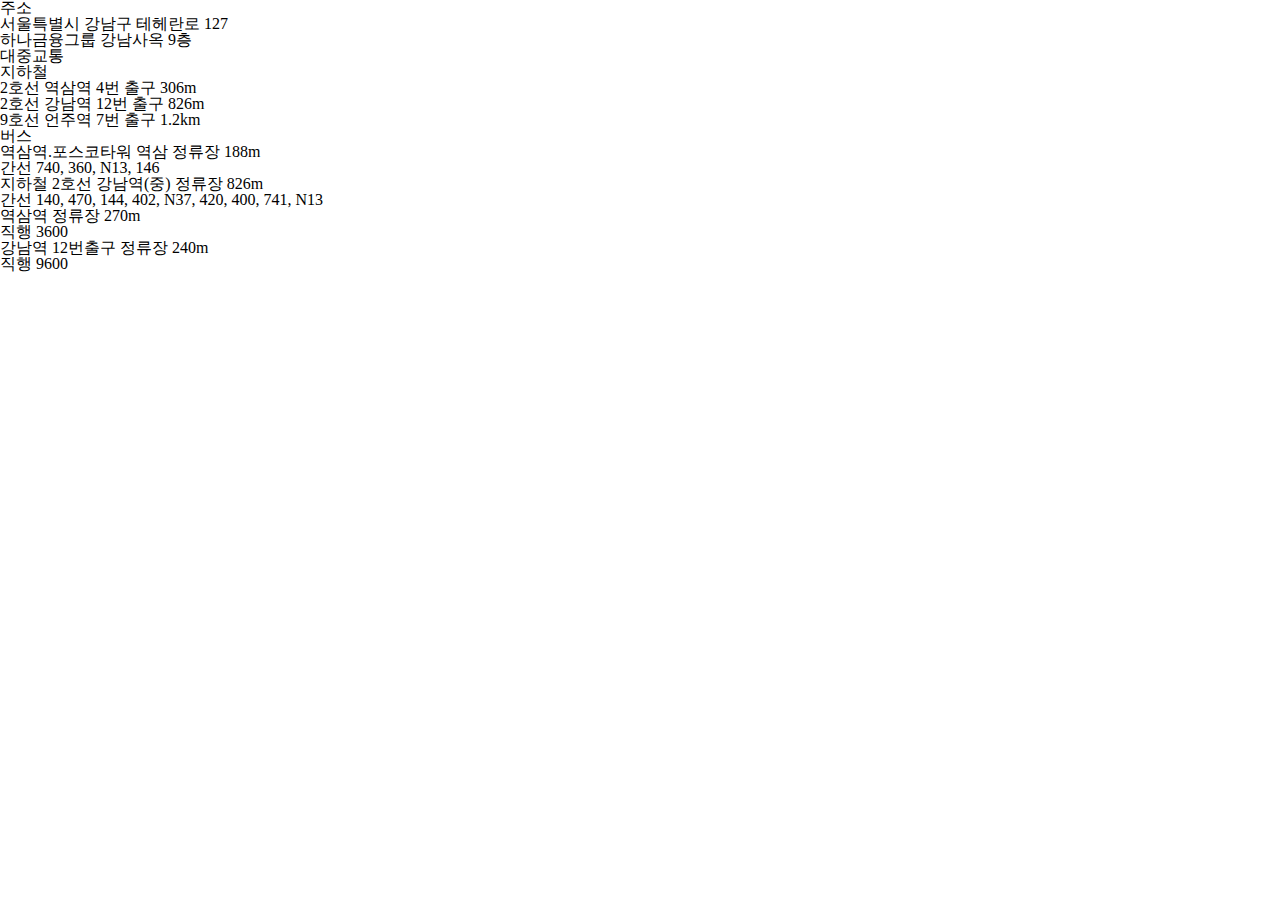
==== address.html @ 031ecb82 "수정사항 적용" ====
<!DOCTYPE html>
<html lang="ko">
<head>
    <title>청소년그루터기재단 - 오시는길</title>

    <meta charset="UTF-8">
    <meta http-equiv="X-UA-Compatible" content="IE=edge">
    <meta name="viewport" content="width=device-width, initial-scale=1.0">
    
    <link rel="stylesheet" href="resources/css/reset.css?v=2021042501"/>
    <link rel="stylesheet" href="resources/css/normalize.css?v=2021042501"/>
    <link rel="stylesheet" href="resources/css/content.css?v=2021042501"/>
    <link rel="stylesheet" href="resources/css/style.css?v=2021042501"/>
    <link rel="stylesheet" href="resources/lib/swiper-bundle.min.css?v=2021042501"/>
</head>
<body>
    <div class="subWrap">
        <div class="subInner">
            <div class="addApi"></div>
            <section>
                <ul>
                    <li>
                        <h3>주소</h3>
                        <p>서울특별시 강남구 테헤란로 127 <br>하나금융그룹 강남사옥 9층</p>
                    </li>
                    <li>
                        <h3>대중교통</h3>
                        <h4>지하철</h4>
                        <ul>
                            <li>2호선 역삼역 4번 출구 306m</li>
                            <li>2호선 강남역 12번 출구 826m</li>
                            <li>9호선 언주역 7번 출구 1.2km</li>
                        </ul>
                    </li>
                    <li>
                        <h4>버스</h4>
                        <ul>
                            <li>역삼역.포스코타워 역삼 정류장 188m<br> 간선 740, 360, N13, 146 </li>
                            <li>지하철 2호선 강남역(중) 정류장 826m<br> 간선 140, 470, 144, 402, N37, 420, 400, 741, N13</li>
                            <li>역삼역 정류장 270m<br> 직행 3600 </li>
                            <li>강남역 12번출구 정류장 240m<br> 직행 9600</li>
                        </ul>
                    </li>
                </ul>
            </section>
           
        </div>
    </div>

    <script src="resources/lib/jquery-3.6.0.slim.min.js"></script>
    <script src="resources/lib/aos.js"></script>
    <script src="resources/lib/gsap.js"></script>       
</body>
</html>
---- resources/css/content.css ----
@charset "UTF-8";

@font-face {
  font-family: 'Noto Sans KR';
  font-style: normal;
  font-weight: 300;
  src: local('Noto Sans KR Light'), local('NotoSansKR-Light'), 
      url('../font/NotoSansKr-Light.woff2') format('woff2'), 
      url('../font/NotoSansKr-Light.woff') format('woff'); 
}

@font-face {
font-family: 'Noto Sans KR';
font-style: normal;
font-weight: 400;
src: local('Noto Sans KR Regular'), local('NotoSansKR-Regular'), 
      url('../font/NotoSansKr-Regular.woff2') format('woff2'), 
      url('../font/NotoSansKr-Regular.woff') format('woff'); 
}

@font-face {
font-family: 'Noto Sans KR';
font-style: normal;
font-weight: 500;
src: local('Noto Sans KR Medium'), local('NotoSansKR-Medium'),
    url('../font/NotoSansKr-Medium.woff2') format('woff2'), 
    url('../font/NotoSansKr-Medium.woff') format('woff'); 
}

@font-face {
font-family: 'Noto Sans KR';
font-style: normal;
font-weight: 600;
src: local('Noto Sans KR Bold'), local('NotoSansKR-Bold'),
    url('../font/NotoSansKr-Bold.woff2') format('woff2'), 
    url('../font/NotoSansKr-Boldwoff') format('woff'); 
}

@font-face {
font-family: 'HanaB';
font-style: normal;
font-weight: 600;
src: local('HanaB'),
      url('../font/HanaB.woff2') format('woff2'),
      url('../font/HanaB.woff') format('woff'); 
}

@font-face {
font-family: 'HanaCM';
font-style: normal;
font-weight: 600;
src: local('HanaCM'),
      url('../font/HanaCM.woff2') format('woff2'),
      url('../font/HanaCM.woff') format('woff'); 
}

@font-face {
font-family: 'HanaL';
font-style: normal;
font-weight: 600;
src: local('HanaL'),
      url('../font/HanaL.woff2') format('woff2'),
      url('../font/HanaL.woff') format('woff'); 
}

@font-face {
font-family: 'HanaM';
font-style: normal;
font-weight: 600;
src: local('HanaB'),
      url('../font/HanaM.woff2') format('woff2'),
      url('../font/HanaM.woff') format('woff'); 
}

@font-face {
font-family: 'HanaUL';
font-style: normal;
font-weight: 600;
src: local('HanaB'),
      url('../font/HanaUL.woff2') format('woff2'),
      url('../font/HanaUL.woff') format('woff'); 
}


html, body {font-family: 'Noto Sans KR'; height: 100%; width: 100%; min-width: 1440px; overflow-x: auto !important;}
#skipNav {position: absolute; top: -200px; left: 0; height: 0; width: 0; overflow: hidden;}

/* header */
header {position: absolute; top: 0; left: 0; width: 100%; min-width: 1440px; text-align: center; background: transparent; z-index: 99999; transition: 0.5s;}
header .headerInner {min-width:1440px; width: 100%; margin: 0 auto; color: #fff; position: relative; z-index: 2;}
header .headerInner h1 {float: left; padding: 35px 0 35px 140px; margin: 0;}
header .headerInner h1 a {height: 30px; display: block; line-height: 30px; font-family: HanaB; font-size: 20px; color: #fff;}
header .headerInner nav {float: right; overflow: hidden;}
header .headerInner nav > ul {overflow: hidden; margin-right: 99px; padding: 35px 0;}
header .headerInner nav > ul > li {float: left; width: 110px;  margin: 0;}
header .headerInner nav > ul > li > a {height: 30px; font-family: HanaB; font-size: 15px; line-height: 30px; color: #fff;}
header .headerInner .logo {font-size: 20px; color:#fff;}
header .headerInner nav > ul ul {display: none;}
header .headerInner nav > ul > li:hover {position: relative;}
header .headerInner nav > ul > li:hover > a {font-family: HanaB; font-size: 15px; color: #9bc452 !important; transition: 0.3s;}
header .headerInner nav > ul > li:hover:after {position: absolute; content: ''; display: block; top: 61px; left: 50%; margin-left: -35px; width: 70px; height: 4px; background-color: #9bc452; transition: 0.3s;}

header:hover {background: rgb(255, 255, 255);}
header:hover:after {display: block;  content: '';  position: absolute;  top: 100px;  left: 0;  z-index: 1;  height: 1px;  width: 100%;  background-color: #000; opacity: 0.1;}
header:hover .headerInner nav > ul ul {display: block; margin-top: 64px; width: 110px;}
header:hover .headerInner nav > ul ul a {display: block; width: 100%; height: 34px; line-height: 34px; font-size: 15px; letter-spacing: -0.5px; text-align: center; color: #fff;}
header:hover a {color: #000 !important;}
header.black a {color: #000 !important;}

/* footer */
footer {width: 100%; min-width: 1440px; background: #fff; position: relative; overflow: hidden; padding: 40px 0 40px 140px;}
footer .footerT {height: 36px; overflow: hidden; position: relative;}
footer .footerT > ul {display: flex;}
footer .footerT > ul > li {margin: 0 0 0 20px;}
footer .footerT > ul > li:first-child {margin: 0;}
footer .footerT > ul > li:first-child::before {content:none;}
footer .footerT > ul > li::before {content: ''; display: inline-block; position: relative; top: -1px;   margin: 0 20px 0 0; width: 1px; height: 12px; vertical-align: middle; background: #ccc;}
footer .footerT > ul > li > a {color: #333; font-size: 13px; font-weight: bold;}

footer .familySite {position: absolute; right: 140px; top: 0; width: 160px; height: 36px; padding: 0 10px; border: 1px solid #ccc; border-radius: 4px; color: #666; font-size: 13px;}

footer .footerB {font-size: 13px; color: #666666;}
footer .footerB li {line-height: 22px;}
footer .footerB li span {padding-left: 16px;}
footer .footerB li span:nth-child(1) {padding-left: 0;}
footer .footerB ul {margin-bottom: 20px;}

/* main */
.wrap {width: 100%; height: 100%; min-width: 1440px; overflow: hidden; overflow-x: auto; background: url(../img/visual1.jpg); background-size: cover;}

/* fullpage */
#fullpage {height: 100%;}
#fullpage > section {position: relative; min-width: 1440px; height: 100%;}
#fullpage > section div.ment {position: absolute; left: 140px; top: 50%;}

#fullpage .section:nth-child(1) .ment {margin-top: -120px;}
#fullpage .section:nth-child(1)  h2 {color: #fff; font-size: 72px; font-family: 'HanaB'; line-height: 1.33;}
#fullpage .section:nth-child(1)  p {margin-top: 24px; color: #fff; font-size: 16px; line-height: 1.33; height: 24px; font-weight: 500;}

#fullpage .section.v1 {background: url(../img/visual1.jpg) no-repeat; background-size: cover;}
#fullpage .section:nth-child(2) .ment {margin-top: -140px;}
#fullpage .section:nth-child(2) h2 {color: #fff; font-size: 56px; font-family: 'HanaB'; line-height: 1.29;}
#fullpage .section:nth-child(2) p {margin-top: 24px; color: #fff; font-size: 16px; font-weight: 500; line-height: 1.75; letter-spacing: -0.5px;}

#fullpage .section:nth-child(3) {background: #bebebe;}
#fullpage .bg img {position: absolute; left: 0; top: 0; opacity: 0; transition: opacity 1s ease-in-out; width: 100%; height: 100%;}
#fullpage .bg img.on {opacity: 1;}

#fullpage .tabNav {position: absolute; left: 0; top: 50%; width: 100%; height: 460px; margin-top: -230px;}
#fullpage .tabNav .tab {position: relative; z-index: 2; overflow: hidden; width: 420px; margin: 0 auto;}
#fullpage .tabNav .tab li {float: left; width: 140px; height: 48px;}
#fullpage .tabNav .tab li.on {border-radius: 30.5px; background-color: #9bc452;}
#fullpage .tabNav .tab li h2 {display: block; width: 100%; line-height: 48px; opacity: 0.6; font-family: HanaM; font-size: 18px; text-align: center; color: #ffffff; cursor: pointer;}
#fullpage .tabNav:after {display: block;  content: '';  position: absolute;  z-index: 1; top: 0;  left: 50%; margin-left: -210px; width: 420px; height: 48px; opacity: 0.3; border-radius: 30.5px; background-color: #000000;}
#fullpage .tabNav .ment {margin: 48px auto 0;}
#fullpage .tabNav .ment li {display: none; transition: 0.5s;}
#fullpage .tabNav .ment li.on {display: block; width: 100%; height: 144px; font-family: HanaB; font-size: 56px; line-height: 1.29; text-align: center; color: #ffffff;}

#fullpage .tabBody {position: absolute; bottom: 0; width: 100%; overflow: hidden; height: 250px;}
#fullpage .tabBody ul {height: 250px; display: none; justify-content: space-around; transition: 0.5s;}
#fullpage .tabBody ul.on {display: flex;}
#fullpage .tabBody ul li {height: 250px; flex-grow: 1; width: 33%; transition: 0.5s;}

#fullpage .tabBody:after {display: block;  content: ''; position: absolute;  z-index: 1; top: 0;  left: 0; height: 1px; width: 100%; opacity: 0.15; background-color: #ffffff;}

#fullpage .tabBody li h3 {width: 72px; height: 32px; margin: 88px auto 0; border-radius: 16px; border: solid 1px rgba(255, 255, 255, 0.5); font-size: 14px; line-height: 32px; text-align: center; color: #fff;}
#fullpage .tabBody li > p {height: 32px; font-size: 24px; font-weight: bold; line-height: 1.33; text-align: center; color: #ffffff; margin-top: 8px;}
#fullpage .tabBody li > *:nth-child(3) {display: none;}
#fullpage .tabBody ul li:nth-child(2) {border-left: 1px solid rgb(255, 255, 255, .3); border-right: 1px solid rgb(255, 255, 255, .3);}
#fullpage .tabBody ul li > p:nth-child(3) {display: none; padding-bottom: 12px; opacity: 0.6; font-size: 15px; line-height: 1.53; letter-spacing: -0.5px; text-align: center; color: #000000;}

#fullpage .tabBody ul li.on {background: #fff;}
#fullpage .tabBody ul li.on h3 {border: solid 1px #9bc452; color: #9bc452; margin-top: 56px;}
#fullpage .tabBody ul li.on > p:nth-child(2) {color: #000; padding-bottom: 20px;}
#fullpage .tabBody ul li.on > p:nth-child(3) {display: block;}

#fullpage .tabBody ul:nth-child(1) li:nth-child(2).on h3 {margin-top: 55px;} 
#fullpage .tabBody ul:nth-child(2) li:nth-child(2).on h3 {margin-top: 67px;} 
#fullpage .tabBody ul:nth-child(1) li:nth-child(2).on h3 {margin-top: 55px;} 
#fullpage .tabBody ul:nth-child(3) li:nth-child(3).on h3 {margin-top: 67px;} 

#fullpage .section:nth-child(4) {background: url(../img/visual3.png) no-repeat #f7faec; background-size: cover;}
#fullpage .section:nth-child(4) .ment {left: 240px; margin-top: -216px;}
#fullpage .section:nth-child(4) .ment > p {width: 672px; height: 216px; margin: 0 0 80px; font-family: HanaB; font-size: 56px; line-height: 1.29; color: #111111;}
#fullpage .section:nth-child(4) .ment > a {display: block; width: 160px; height: 56px; line-height: 56px; border-radius: 28px; background-color: #9bc452; color: #fff; text-align: center;}
#fullpage .section:nth-child(4) .top {position: absolute; bottom: 40px; right: 140px; cursor: pointer;}
---- resources/css/style.css ----
@charset "UTF-8";

/*
 * contents - 재단소개
 */
div.introWrap {width: 100%; min-width: 1440px; overflow: auto; height: 100%; background: url(../img/sub_visual_about.png) no-repeat;}
section.introInner {width: 1440px; margin: 0 auto; padding-top: 260px; margin-left: 380px;}
section.introInner p:nth-child(1) {font-size: 18px; font-weight: bold; margin-bottom: 40px; letter-spacing: -0.5px;}
section.introInner h2 {font-size: 72px; font-family: 'HanaB'; color: #111; margin-bottom: 100px; line-height: 1.33;}
section.introInner p:nth-child(2) {font-size: 22px; line-height: 1.82; letter-spacing: -0.5px;}
section.introInner p:nth-child(3) {font-size: 22px; line-height: 1.82; letter-spacing: -0.5px;}
section.introInner p:nth-child(4) {font-size: 36px; font-weight: bold; margin: 48px 0 60px 0; line-height: 1.56; letter-spacing: -0.5px;}
section.introInner img {width: 800px; height: 300px;}
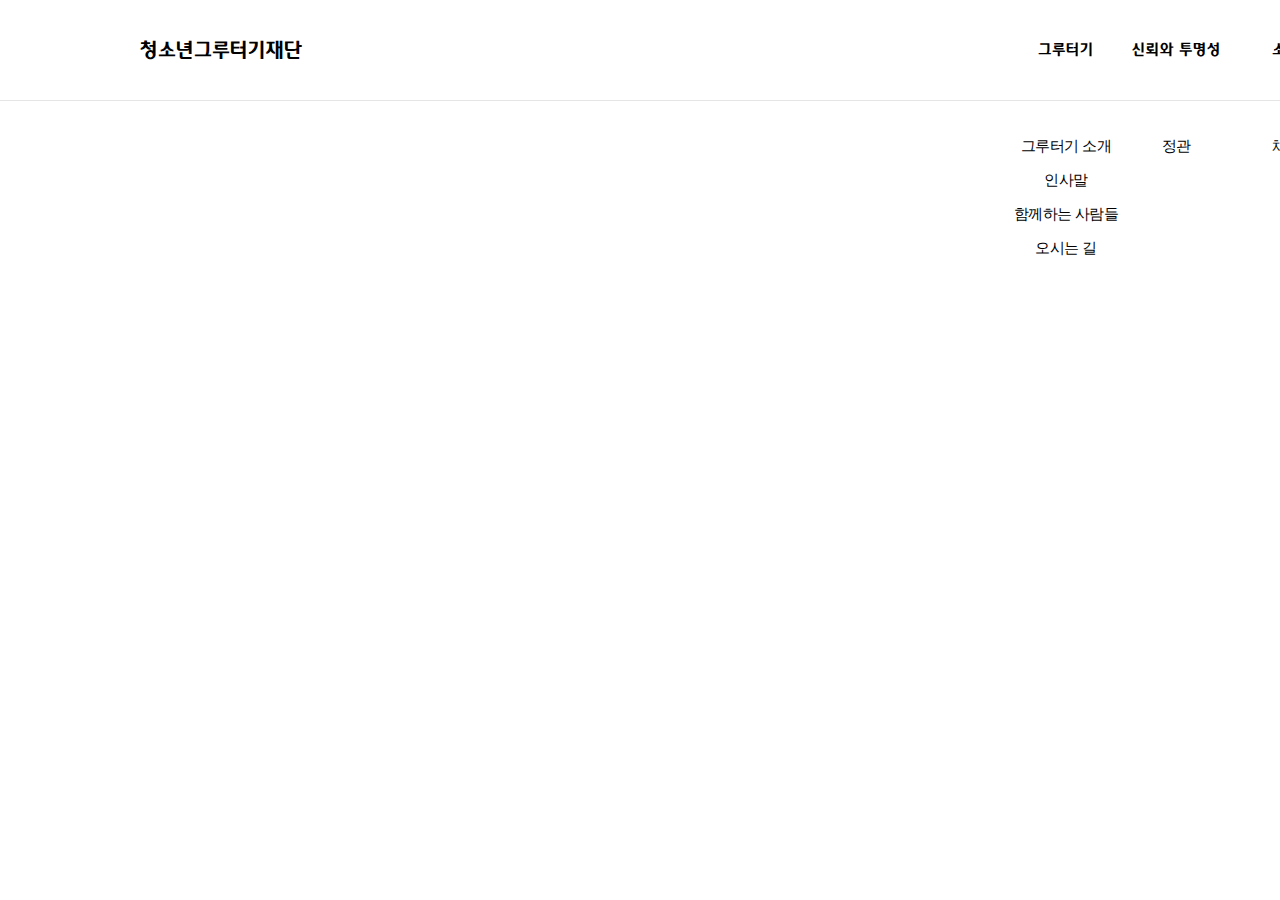
==== commit b138592a: "수정사항" ====
--- a/address.html
+++ b/address.html
@@ -1,21 +1,60 @@
 <!DOCTYPE html>
 <html lang="ko">
 <head>
-    <title>청소년그루터기재단 - 오시는길</title>
+    <title>청소년그루터기재단</title>
 
     <meta charset="UTF-8">
     <meta http-equiv="X-UA-Compatible" content="IE=edge">
     <meta name="viewport" content="width=device-width, initial-scale=1.0">
     
-    <link rel="stylesheet" href="resources/css/reset.css?v=2021042501"/>
-    <link rel="stylesheet" href="resources/css/normalize.css?v=2021042501"/>
-    <link rel="stylesheet" href="resources/css/content.css?v=2021042501"/>
-    <link rel="stylesheet" href="resources/css/style.css?v=2021042501"/>
-    <link rel="stylesheet" href="resources/lib/swiper-bundle.min.css?v=2021042501"/>
+    <link rel="stylesheet" href="resources/css/reset.css?v=20210503"/>
+    <link rel="stylesheet" href="resources/lib/jquery.fullpage.css?v=20210503"/>
+    <link rel="stylesheet" href="resources/lib/animate.min.css?v=20210503"/>
+    <link rel="stylesheet" href="resources/css/content.css?v=20210503"/>
 </head>
 <body>
-    <div class="subWrap">
-        <div class="subInner">
+    <div class="wrap address">
+        <nav id="skipNav">
+            <ul>
+                <li><a href="#content">본문 바로가기</a></li>
+            </ul>
+        </nav>
+
+        <!-- Gnb S -->
+        <header>
+            <div class="headerInner">
+                <h1><a href="main.html">청소년그루터기재단</a></h1>
+
+                <nav>
+                    <ul>
+                        <li>
+                            <a href="intro.html">그루터기</a>
+                            <ul>
+                                <li><a href="intro.html">그루터기 소개</a></li>
+                                <li><a href="owner.html">인사말</a></li>
+                                <li><a href="group.html">함께하는 사람들</a></li>
+                                <li><a href="address.html">오시는 길</a></li>
+                            </ul>
+                        </li>
+                        <li>
+                            <a href="articles.html">신뢰와 투명성</a>
+                            <ul>
+                                <li><a href="articles.html">정관</a></li>
+                            </ul>
+                        </li>
+                        <li>
+                            <a href="career.html">소식</a>
+                            <ul>
+                                <li><a href="career.html">채용</a></li>
+                            </ul>
+                        </li>
+                    </ul>
+                </nav>
+            </div>
+        </header>
+        <!-- Gnb E -->
+
+        <div class="subPage">
             <div class="addApi"></div>
             <section>
                 <ul>
@@ -47,8 +86,7 @@
         </div>
     </div>
 
-    <script src="resources/lib/jquery-3.6.0.slim.min.js"></script>
-    <script src="resources/lib/aos.js"></script>
-    <script src="resources/lib/gsap.js"></script>       
+    <script src="resources/lib/jquery-3.6.0.min.js?v=20210503"></script>
+    <script src="resources/lib/jquery.fullpage.js?v=20210503"></script>    
 </body>
 </html>--- a/resources/css/content.css
+++ b/resources/css/content.css
@@ -126,7 +126,8 @@
 footer .footerB ul {margin-bottom: 20px;}
 
 /* main */
-.wrap {width: 100%; height: 100%; min-width: 1440px; overflow: hidden; overflow-x: auto; background: url(../img/visual1.jpg); background-size: cover;}
+.wrap {width: 100%; height: 100%; min-width: 1440px; overflow: hidden; overflow-x: auto;}
+.wrap.main {background: url(../img/visual1.jpg); background-size: cover;}
 
 /* fullpage */
 #fullpage {height: 100%;}
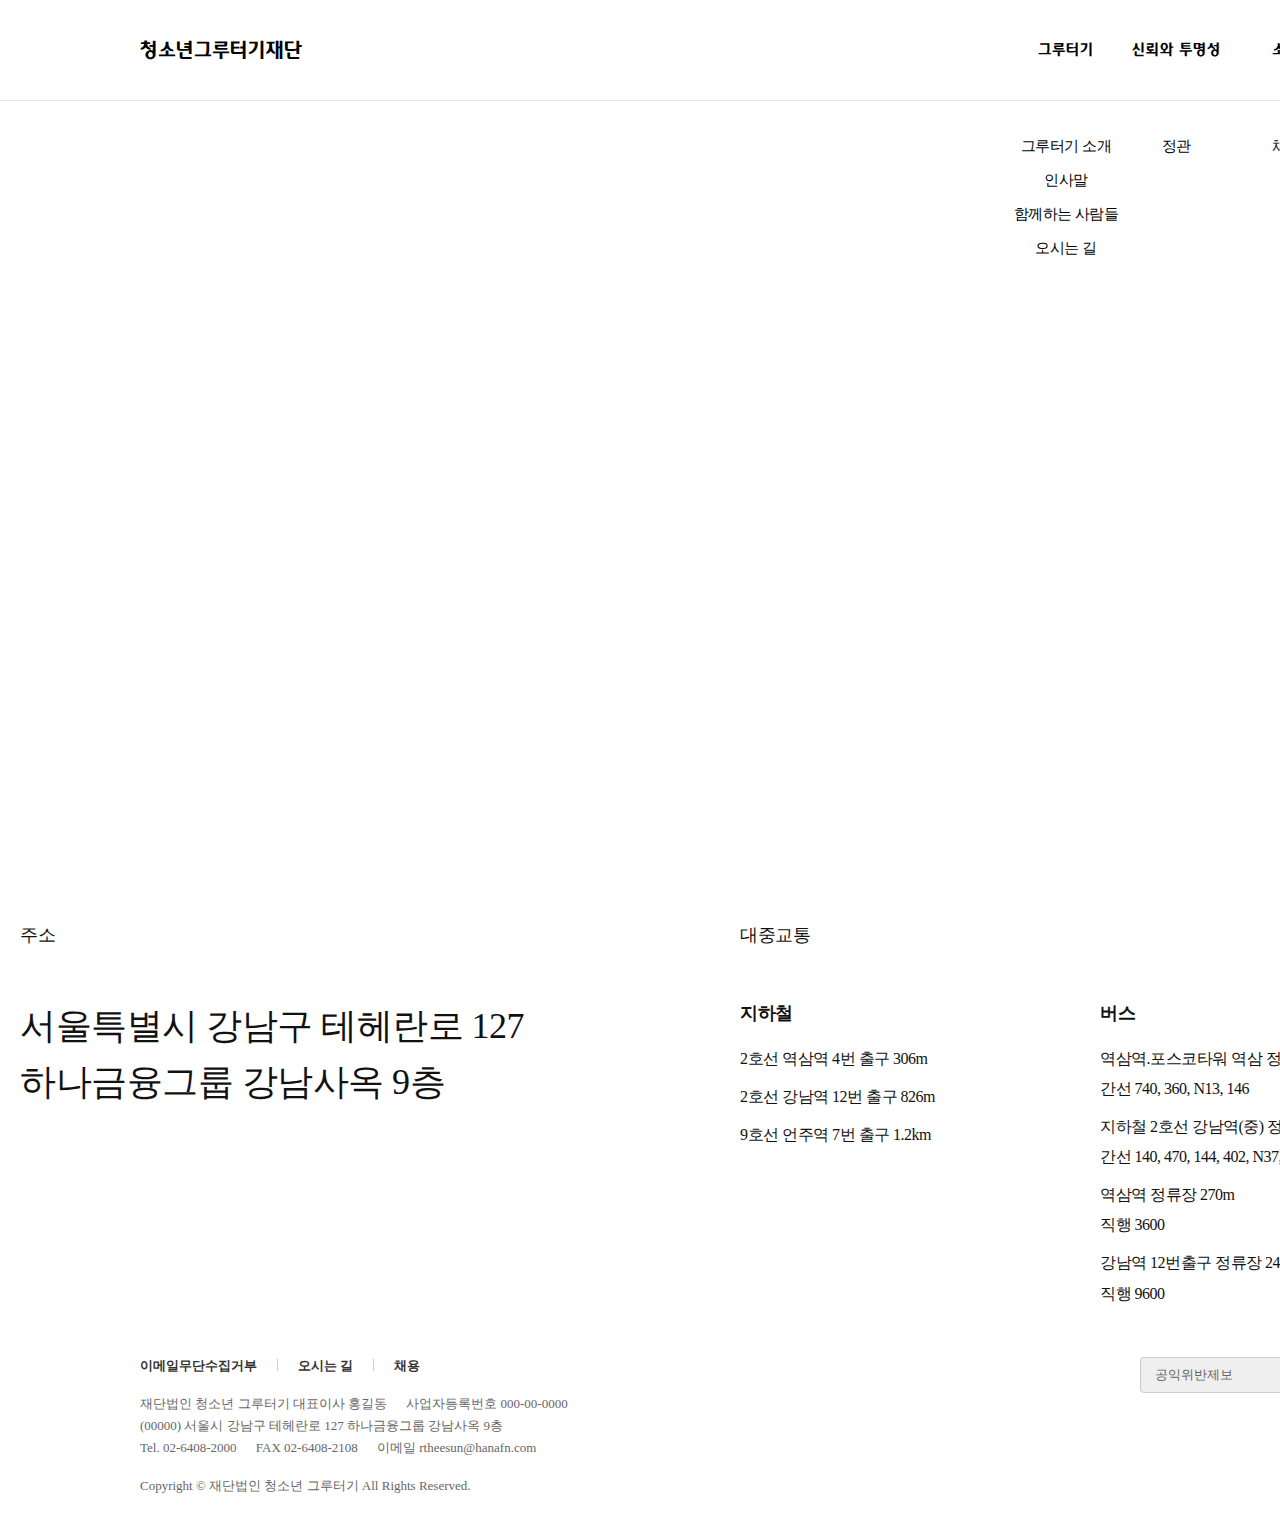
==== commit 656075ed: "asdfas" ====
--- a/address.html
+++ b/address.html
@@ -8,9 +8,9 @@
     <meta name="viewport" content="width=device-width, initial-scale=1.0">
     
     <link rel="stylesheet" href="resources/css/reset.css?v=20210503"/>
-    <link rel="stylesheet" href="resources/lib/jquery.fullpage.css?v=20210503"/>
     <link rel="stylesheet" href="resources/lib/animate.min.css?v=20210503"/>
     <link rel="stylesheet" href="resources/css/content.css?v=20210503"/>
+    <link rel="stylesheet" href="resources/css/style.css?v=20210503"/>
 </head>
 <body>
     <div class="wrap address">
@@ -21,7 +21,7 @@
         </nav>
 
         <!-- Gnb S -->
-        <header>
+        <header class="black">
             <div class="headerInner">
                 <h1><a href="main.html">청소년그루터기재단</a></h1>
 
@@ -55,38 +55,112 @@
         <!-- Gnb E -->
 
         <div class="subPage">
-            <div class="addApi"></div>
-            <section>
-                <ul>
-                    <li>
+            <div class="inner">
+                <div id="map"></div>
+
+                <section>
+                    <div>
                         <h3>주소</h3>
                         <p>서울특별시 강남구 테헤란로 127 <br>하나금융그룹 강남사옥 9층</p>
-                    </li>
-                    <li>
+                    </div>
+                    <div>
                         <h3>대중교통</h3>
-                        <h4>지하철</h4>
                         <ul>
-                            <li>2호선 역삼역 4번 출구 306m</li>
-                            <li>2호선 강남역 12번 출구 826m</li>
-                            <li>9호선 언주역 7번 출구 1.2km</li>
+                            <li>
+                                <h4>지하철</h4>
+                                <ul>
+                                    <li>2호선 역삼역 4번 출구 306m</li>
+                                    <li>2호선 강남역 12번 출구 826m</li>
+                                    <li>9호선 언주역 7번 출구 1.2km</li>
+                                </ul>
+                            </li>
+                            <li>
+                                <h4>버스</h4>
+                                <ul>
+                                    <li>역삼역.포스코타워 역삼 정류장 188m<br> 간선 740, 360, N13, 146 </li>
+                                    <li>지하철 2호선 강남역(중) 정류장 826m<br> 간선 140, 470, 144, 402, N37, 420, 400, 741, N13</li>
+                                    <li>역삼역 정류장 270m<br> 직행 3600 </li>
+                                    <li>강남역 12번출구 정류장 240m<br> 직행 9600</li>
+                                </ul>
+                            </li>        
                         </ul>
-                    </li>
-                    <li>
-                        <h4>버스</h4>
-                        <ul>
-                            <li>역삼역.포스코타워 역삼 정류장 188m<br> 간선 740, 360, N13, 146 </li>
-                            <li>지하철 2호선 강남역(중) 정류장 826m<br> 간선 140, 470, 144, 402, N37, 420, 400, 741, N13</li>
-                            <li>역삼역 정류장 270m<br> 직행 3600 </li>
-                            <li>강남역 12번출구 정류장 240m<br> 직행 9600</li>
-                        </ul>
-                    </li>
+                    </div>
+                </section>
+            </div>
+        </div>
+
+        <!-- footer S -->
+        <footer class="section">
+            <div class="footerT">
+                <ul>
+                    <li><a href="popup.html">이메일무단수집거부</a></li>
+                    <li><a href="address.html">오시는 길</a></li>
+                    <li><a href="career.html">채용</a></li>
                 </ul>
-            </section>
-           
-        </div>
+
+                <select class="familySite">
+                    <option>공익위반제보</option>
+                    <option>기획재정부</option>
+                    <option>주무관청</option>
+                    <option>국세청</option>
+                    <option>국민권익위원회</option>
+                </select>
+            </div>
+
+            <div class="footerB">
+                <ul>
+                    <li>재단법인 청소년 그루터기 <span>대표이사 홍길동</span> <span>사업자등록번호 000-00-0000</span></li>
+                    <li>(00000) 서울시 강남구 테헤란로 127 하나금융그룹 강남사옥 9층</li>
+                    <li><span>Tel. 02-6408-2000</span> <span>FAX 02-6408-2108</span> <span>이메일 rtheesun@hanafn.com</span></li>
+                </ul>
+                <p class="copyright">Copyright © 재단법인 청소년 그루터기 All Rights Reserved.</p>
+            </div> 
+        </footer>   
+        <!-- footer E -->            
     </div>
 
-    <script src="resources/lib/jquery-3.6.0.min.js?v=20210503"></script>
-    <script src="resources/lib/jquery.fullpage.js?v=20210503"></script>    
+    <script type="text/javascript" src="https://openapi.map.naver.com/openapi/v3/maps.js?ncpClientId=aabyro9r7b"></script>
+    <script>
+        /* 정보창 있는 2차 시작 */
+        var HOME_PATH = window.HOME_PATH || '.';
+        
+        var cityhall = new naver.maps.LatLng(37.4996243, 127.032012,15),
+            map = new naver.maps.Map('map', {
+                center: cityhall.destinationPoint(0, 0),
+                zoom: 17, //지도의 초기 줌 레벨
+                minZoom: 10, //지도의 최소 줌 레벨
+                zoomControl: true, //줌 컨트롤의 표시 여부
+                zoomControlOptions: { //줌 컨트롤의 옵션
+                    position: naver.maps.Position.TOP_RIGHT
+                }
+            }),
+            marker = new naver.maps.Marker({
+                map: map,
+                position: cityhall
+            });
+        
+        var contentString = [
+                '<div class="iw_inner">',
+                '   <h3>청소년그루터기재단</h3>',
+                '   <p>서울 강남구 테헤란로 127 하나금융그룹 강남사옥 9층 ',
+                '   </p>',
+                '</div>'
+            ].join('');
+        
+        var infowindow = new naver.maps.InfoWindow({
+            content: contentString
+        });
+        
+        naver.maps.Event.addListener(marker, "click", function(e) {
+            if (infowindow.getMap()) {
+                infowindow.close();
+            } else {
+                infowindow.open(map, marker);
+            }
+        });
+        
+        infowindow.open(map, marker);
+        /* 정보창 있는 2차 끝 */
+    </script>
 </body>
 </html>--- a/resources/css/content.css
+++ b/resources/css/content.css
@@ -81,9 +81,10 @@
       url('../font/HanaUL.woff') format('woff'); 
 }
 
-
-html, body {font-family: 'Noto Sans KR'; height: 100%; width: 100%; min-width: 1440px; overflow-x: auto !important;}
+html {height: 100%;}
+html, body {font-family: 'Noto Sans KR'; width: 100%; min-width: 1440px; overflow-x: auto !important;}
 #skipNav {position: absolute; top: -200px; left: 0; height: 0; width: 0; overflow: hidden;}
+body.main {height: 100%;}
 
 /* header */
 header {position: absolute; top: 0; left: 0; width: 100%; min-width: 1440px; text-align: center; background: transparent; z-index: 99999; transition: 0.5s;}
@@ -126,8 +127,8 @@
 footer .footerB ul {margin-bottom: 20px;}
 
 /* main */
-.wrap {width: 100%; height: 100%; min-width: 1440px; overflow: hidden; overflow-x: auto;}
-.wrap.main {background: url(../img/visual1.jpg); background-size: cover;}
+.wrap {width: 100%; min-width: 1440px; overflow: hidden; overflow-x: auto;}
+.main .wrap {height: 100%; background: url(../img/visual1.jpg); background-size: cover;}
 
 /* fullpage */
 #fullpage {height: 100%;}
@@ -184,4 +185,4 @@
 #fullpage .section:nth-child(4) .ment {left: 240px; margin-top: -216px;}
 #fullpage .section:nth-child(4) .ment > p {width: 672px; height: 216px; margin: 0 0 80px; font-family: HanaB; font-size: 56px; line-height: 1.29; color: #111111;}
 #fullpage .section:nth-child(4) .ment > a {display: block; width: 160px; height: 56px; line-height: 56px; border-radius: 28px; background-color: #9bc452; color: #fff; text-align: center;}
-#fullpage .section:nth-child(4) .top {position: absolute; bottom: 40px; right: 140px; cursor: pointer;}+#fullpage .section:nth-child(4) .top {position: absolute; bottom: 40px; right: 140px; cursor: pointer;}
--- a/resources/css/style.css
+++ b/resources/css/style.css
@@ -0,0 +1,60 @@
+@charset "UTF-8";
+
+/* 공통 */
+.subPage {width: 100%;}
+.subPage .inner {margin: 0 auto; padding-top: 260px;}
+
+/* contents - 재단소개 */
+.intro .subPage {height: 1920px; background: url(../img/sub_visual_about.jpg) no-repeat; background-position-x: 50%; position: relative;}
+.intro .subPage .inner {padding-left: 120px; width: 920px;}
+.intro .subPage .inner p:nth-child(1) {font-size: 18px; font-weight: bold; margin-bottom: 40px; letter-spacing: -0.5px;}
+.intro .subPage .inner h2 {font-size: 72px; font-family: 'HanaB'; color: #111; margin-bottom: 100px; line-height: 1.33;}
+.intro .subPage .inner p:nth-child(2) {font-size: 22px; line-height: 1.82; letter-spacing: -0.5px;}
+.intro .subPage .inner p:nth-child(3) {font-size: 22px; line-height: 1.82; letter-spacing: -0.5px;}
+.intro .subPage .inner p:nth-child(4) {font-size: 36px; font-weight: bold; margin: 48px 0 60px 0; line-height: 1.56; letter-spacing: -0.5px;}
+.intro .subPage .inner img {width: 800px; height: 300px; display: block;}
+
+/* contents - 이사장 인사말 */               
+.owner .inner {background: url(../img/image.jpg) no-repeat; background-position: 50% 620px;}
+.owner .inner .title {margin-left: 260px;}
+.owner .inner .title p {width: 100px; height: 28px; margin-bottom: 40px; font-size: 18px; font-weight: bold; line-height: 1.56; letter-spacing: -0.5px; color: #111111;}
+.owner .inner .title h2 {width: 908px; height: 192px; margin-bottom: 760px; font-family: HanaB; font-size: 72px; line-height: 1.33; color: #111111;}
+.owner .inner .ment {width: 1144px; margin: 0 auto 160px;}
+.owner .inner .ment p {padding-left: 232px; letter-spacing: -0.5px; color: #111111;}
+.owner .inner .ment p:nth-child(1) {height: 168px; margin-bottom: 48px; font-size: 36px; font-weight: bold; line-height: 1.56;}
+.owner .inner .ment p:nth-child(2) {height: 240px; margin-bottom: 24px; font-size: 22px; line-height: 1.82;}
+.owner .inner .ment p:nth-child(3) {height: 240px; font-size: 22px; line-height: 1.82;}
+
+/* group - 함께하는 사람들 */   
+.group .subPage .inner {width: 1400px; margin: 0 auto;}
+.group .subPage .inner > section {float: left;}
+.group .subPage .inner > section:nth-child(1) {width: 800px;}
+.group .subPage .inner > section:nth-child(2) {width: 600px;}
+.group .subPage .inner p {height: 28px; margin-bottom: 40px; font-size: 18px; font-weight: bold; line-height: 1.56; letter-spacing: -0.5px; color: #111111;}
+.group .subPage .inner h2 {height: 384px; font-family: HanaB; font-size: 72px; line-height: 1.33; color: #111111;}
+.group .subPage .inner h3 span {width: 100px; height: 33px; font-weight: normal; font-size: 22px; letter-spacing: -0.5px; color: #666666; display: inline-block;}
+.group .subPage .inner h3 {height: 33px; margin-bottom: 20px; font-size: 22px; font-weight: bold; letter-spacing: -0.5px; color: #111111;}
+.group .subPage .inner ul {height: 150px; margin: 20px 0 80px 100px; font-size: 16px; line-height: 1.88; letter-spacing: -0.5px; color: #999999;}
+
+/* address - 찾아오시는길 */ 
+.address .subPage .inner {min-width: 1400px; margin: 0 auto;}
+.address .subPage .inner #map {margin: 0 140px; height: 560px;}
+.address .subPage .inner section {width: 1400px; padding-top: 100px; padding-bottom: 168px; margin: 0 auto;}
+.address .subPage .inner section > div {float: left;}
+.address .subPage .inner section > div:nth-child(1) {width: 720px;}
+.address .subPage .inner section > div:nth-child(2) {width: 680px;}
+.address .subPage .inner section h3 {height: 30px; margin-bottom: 48px; font-size: 18px; line-height: 1.67; letter-spacing: -0.5px; color: #111111;}
+.address .subPage .inner section p {height: 112px; font-size: 36px; line-height: 1.56; letter-spacing: -0.5px; color: #111111;}
+.address .subPage .inner section > div > ul > li {float: left;}
+.address .subPage .inner section > div > ul > li:nth-child(1) {width: 360px;}
+.address .subPage .inner section > div > ul > li:nth-child(2) {width: 320px;}
+.address .subPage .inner section h4 {height: 30px; margin-bottom: 16px; font-size: 18px; font-weight: bold; line-height: 1.67; letter-spacing: -0.5px; color: #111111;}
+.address .subPage .inner section li li {line-height: 30px; margin-bottom: 8px; font-size: 16px; line-height: 1.88; letter-spacing: -0.5px; color: #111111;}
+
+/* articles - 정관 */ 
+.articles .subPage section:nth-child(1) {width: 1400px; margin: 0 auto;}
+.articles .subPage section:nth-child(1) p {height: 28px; margin-bottom: 40px; font-size: 18px; font-weight: bold; line-height: 1.56; letter-spacing: -0.5px; color: #111111;}
+  .articles .subPage h2 {height: 96px; font-family: HanaB; font-size: 72px; line-height: 1.33; color: #111111;}
+
+
+
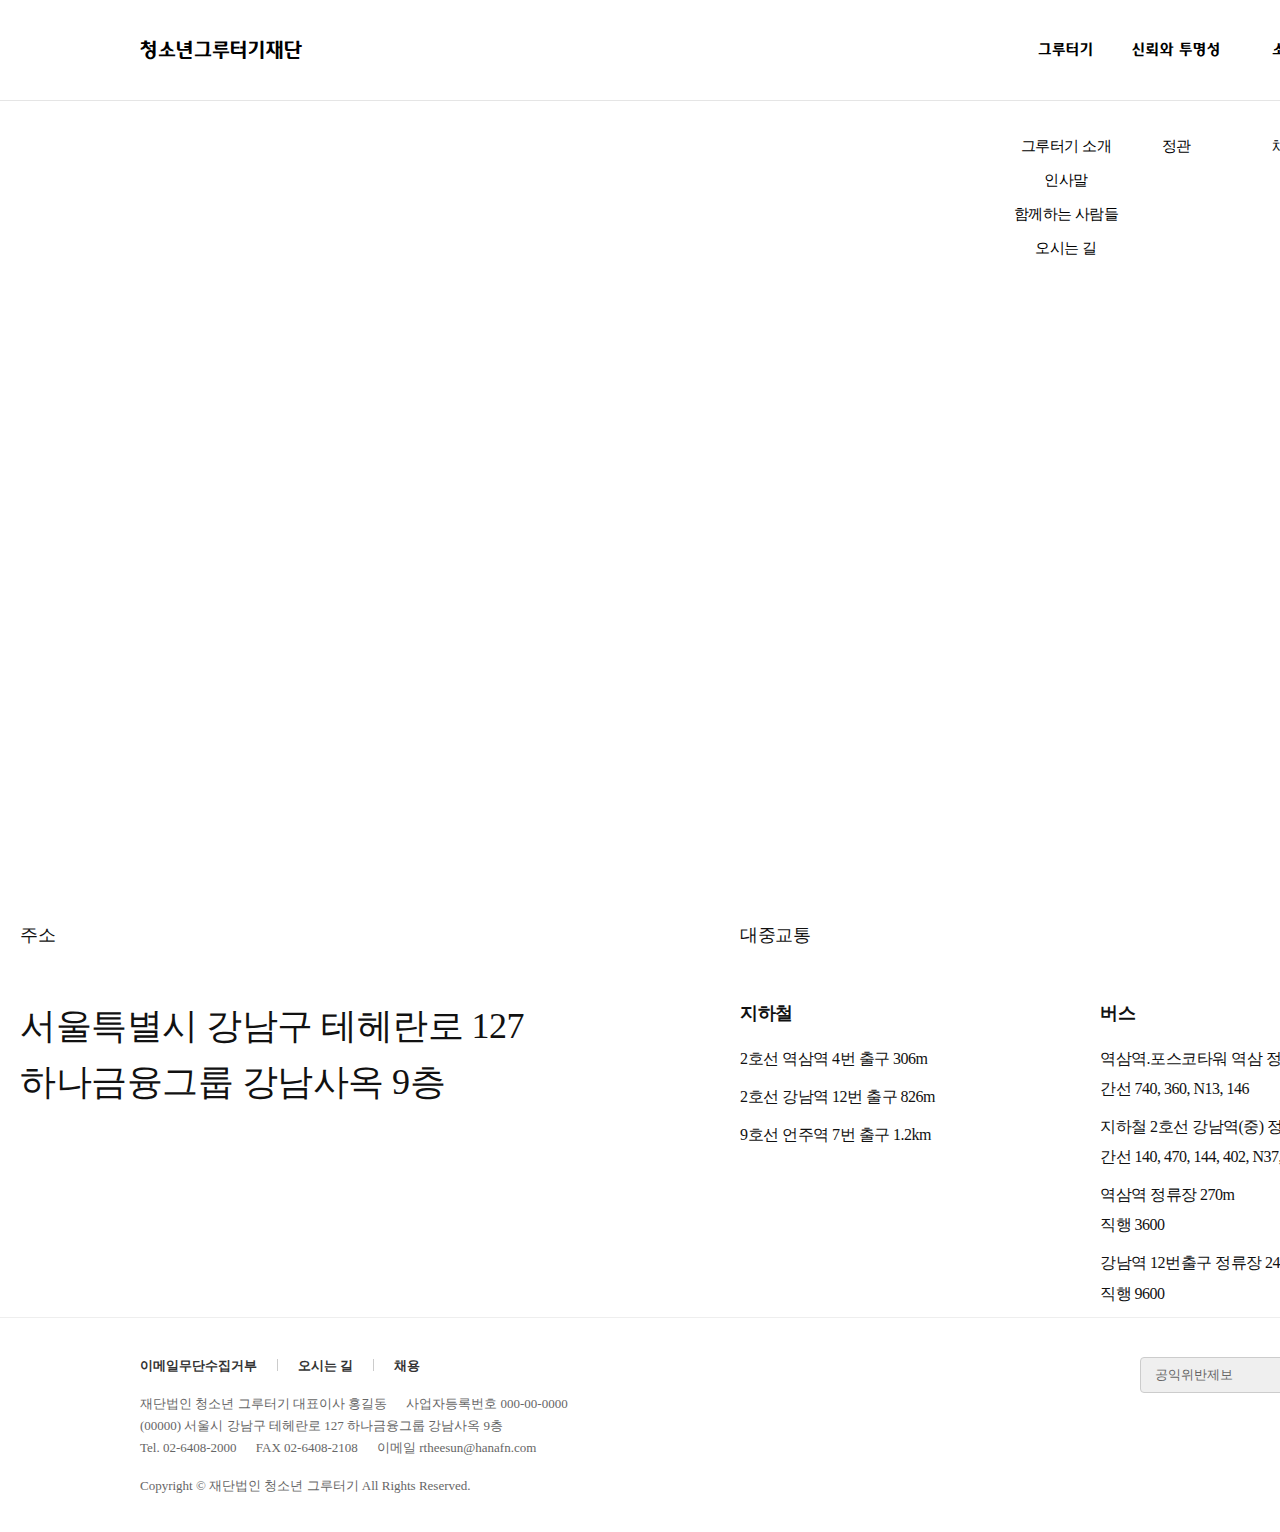
==== commit f0acbe53: "dsfsd" ====
--- a/address.html
+++ b/address.html
@@ -8,7 +8,6 @@
     <meta name="viewport" content="width=device-width, initial-scale=1.0">
     
     <link rel="stylesheet" href="resources/css/reset.css?v=20210503"/>
-    <link rel="stylesheet" href="resources/lib/animate.min.css?v=20210503"/>
     <link rel="stylesheet" href="resources/css/content.css?v=20210503"/>
     <link rel="stylesheet" href="resources/css/style.css?v=20210503"/>
 </head>
@@ -162,5 +161,7 @@
         infowindow.open(map, marker);
         /* 정보창 있는 2차 끝 */
     </script>
+
+    <script src="resources/js/main.js?v=20210503"></script>  
 </body>
 </html>--- a/resources/css/content.css
+++ b/resources/css/content.css
@@ -99,7 +99,9 @@
 header .headerInner nav > ul ul {display: none;}
 header .headerInner nav > ul > li:hover {position: relative;}
 header .headerInner nav > ul > li:hover > a {font-family: HanaB; font-size: 15px; color: #9bc452 !important; transition: 0.3s;}
-header .headerInner nav > ul > li:hover:after {position: absolute; content: ''; display: block; top: 61px; left: 50%; margin-left: -35px; width: 70px; height: 4px; background-color: #9bc452; transition: 0.3s;}
+header .headerInner nav > ul > li:after {position: absolute; content: ''; display: block; top: 61px; left: 50%; background-color: #9bc452; transform: translateX(-50%); width: 0; height: 4px;}
+header .headerInner nav > ul > li:hover:after{width: 70px; transition: all .3s ease-out;}
+header .headerInner nav > ul > li > ul > li > a:hover {text-decoration: underline;}
 
 header:hover {background: rgb(255, 255, 255);}
 header:hover:after {display: block;  content: '';  position: absolute;  top: 100px;  left: 0;  z-index: 1;  height: 1px;  width: 100%;  background-color: #000; opacity: 0.1;}
@@ -182,7 +184,7 @@
 #fullpage .tabBody ul:nth-child(3) li:nth-child(3).on h3 {margin-top: 67px;} 
 
 #fullpage .section:nth-child(4) {background: url(../img/visual3.png) no-repeat #f7faec; background-size: cover;}
-#fullpage .section:nth-child(4) .ment {left: 240px; margin-top: -216px;}
+#fullpage .section:nth-child(4) .ment {left: 240px; padding-top: 80px; margin-top: -216px;}
 #fullpage .section:nth-child(4) .ment > p {width: 672px; height: 216px; margin: 0 0 80px; font-family: HanaB; font-size: 56px; line-height: 1.29; color: #111111;}
 #fullpage .section:nth-child(4) .ment > a {display: block; width: 160px; height: 56px; line-height: 56px; border-radius: 28px; background-color: #9bc452; color: #fff; text-align: center;}
 #fullpage .section:nth-child(4) .top {position: absolute; bottom: 40px; right: 140px; cursor: pointer;}
--- a/resources/css/style.css
+++ b/resources/css/style.css
@@ -54,7 +54,68 @@
 /* articles - 정관 */ 
 .articles .subPage section:nth-child(1) {width: 1400px; margin: 0 auto;}
 .articles .subPage section:nth-child(1) p {height: 28px; margin-bottom: 40px; font-size: 18px; font-weight: bold; line-height: 1.56; letter-spacing: -0.5px; color: #111111;}
-  .articles .subPage h2 {height: 96px; font-family: HanaB; font-size: 72px; line-height: 1.33; color: #111111;}
+.articles .subPage h2 {height: 96px; font-family: HanaB; font-size: 72px; line-height: 1.33; color: #111111; margin-bottom: 100px;}
+.articles .subPage section:nth-child(2) {background: #fafafa; width: 100%;}
+.articles .subPage section:nth-child(2) .ment {width: 1400px; margin: 0 auto; padding-top: 20px;}
+.articles .subPage section:nth-child(2) .ment > div {position: relative; padding: 60px 0 60px 240px; border-bottom: 1px solid #ddd;}
+.articles .subPage section:nth-child(2) h3 {position: absolute; left: 0; top: 60px; height: 30px; margin: 0 162px 3px 0; font-size: 18px; font-weight: bold; line-height: 1.67; letter-spacing: -0.5px; color: #111111;}
+.articles .subPage section:nth-child(2) h4 {height: 24px; margin: 5px 0 4px 0; font-size: 14px; font-weight: bold; line-height: 1.71; letter-spacing: -0.5px; color: #111111;}
+.articles .subPage section:nth-child(2) p, .articles .subPage section:nth-child(2) ul {line-height: 24px; margin: 3px 0 20px 0; font-size: 14px; line-height: 1.71; letter-spacing: -0.5px; color: #666666;}
+.articles .subPage section:nth-child(2) .ment > div:last-child {border-bottom: 0;} 
 
+/* caeer - 채용 */ 
+.career .subPage section:nth-child(1) {width: 840px; margin: 0 auto;}
+.career .subPage section:nth-child(1) p {padding-left: 80px; height: 28px; margin-bottom: 40px; font-size: 18px; font-weight: bold; line-height: 1.56; letter-spacing: -0.5px; color: #111111;}
+.career .subPage h2 {padding-left: 80px; height: 192px; font-family: HanaB; font-size: 72px; line-height: 1.33; color: #111111; margin-bottom: 120px;}
+.career .subPage section:nth-child(2) {position: relative; padding: 0 0 80px 360px; width: 1400px; margin: 0 auto;}
+.career .subPage section:nth-child(3) {position: relative; padding: 0 0 80px 360px; width: 1400px; margin: 0 auto;}
+.career .subPage section:nth-child(4) {position: relative; padding: 0 0 80px 360px; width: 1400px; margin: 0 auto;}
+.career .subPage section:nth-child(5) {position: relative; padding: 0 0 80px 360px; width: 1400px; margin: 0 auto;}
+.career .subPage section:nth-child(6) {position: relative; padding: 0 0 80px 360px; width: 1400px; margin: 0 auto;}
 
+.career .subPage section h3 {position: absolute; left: 0; top: 30px; height: 30px; font-weight: bold; font-size: 18px; line-height: 1.67; letter-spacing: -0.5px; color: #111111;}
+.career .subPage section h4 {height: 30px; margin: 30px 0 24px; font-size: 18px; font-weight: bold; line-height: 1.67; letter-spacing: -0.5px; color: #111111;}
+.career .subPage section h5 {height: 24px; margin-bottom: 4px; font-size: 14px; font-weight: bold; line-height: 1.71; letter-spacing: -0.5px; color: #111111;}
 
+.career .subPage section:nth-child(2) > ul {overflow: hidden; margin-right: 80px;}
+.career .subPage section:nth-child(2) > ul > li {width: 320px; margin-right: 160px; float: left; border-top: 1px solid #979797;}
+.career .subPage section:nth-child(2) > ul ul {line-height: 72px; margin-bottom: 30px; font-size: 14px; line-height: 1.71; letter-spacing: -0.5px; color: #666666;}
+.career .subPage section:nth-child(3) > ul {overflow: hidden; margin-right: 80px;}
+.career .subPage section:nth-child(3) > ul > li {width: 320px; margin-right: 160px; float: left; border-top: 1px solid #979797;}
+.career .subPage section:nth-child(3) > ul ul {line-height: 72px; margin-bottom: 30px; font-size: 14px; line-height: 1.71; letter-spacing: -0.5px; color: #666666;}
+.career .subPage section:nth-child(4) div {border-top: 1px solid #979797; width: 800px;}
+.career .subPage section:nth-child(4) h4 {margin: 30px 0 24px; font-size: 18px;}
+.career .subPage section:nth-child(4) ul {height: 72px; font-size: 14px; line-height: 1.71; letter-spacing: -0.5px; color: #666666;}
+
+.career .subPage section:nth-child(5) > ul {border-top: 1px solid #979797; width: 800px;}
+.career .subPage section:nth-child(5) ul .shape {margin: 20px 0; overflow: hidden;}
+.career .subPage section:nth-child(5) ul .shape li {font-size: 14px; font-weight: bold; letter-spacing: -0.5px; z-index: 222; position: relative; border-radius: 60px; float: left; width: 120px; height: 120px; border: 1px solid #9bc452; color: #9bc452; background: #fff; text-align: center; line-height: 120px; margin-right: 20px;}
+.career .subPage section:nth-child(5) ul .shape li:last-child {color: #fff; background: #9bc452;}
+.career .subPage section:nth-child(5) .shapeWrap {position: relative;}
+.career .subPage section:nth-child(5) .shapeWrap:after {position: absolute; display: block; content: ''; left: 120px; top: 114px; height: 1px; width: 440px; background: #9bc452;}
+.career .subPage section:nth-child(5) ul .ment {clear: both; height: 72px; font-size: 14px; line-height: 1.71; letter-spacing: -0.5px; color: #666666;}
+.career .subPage section:nth-child(5) ul ul {font-size: 14px; line-height: 1.71; letter-spacing: -0.5px; color: #666666;}
+.career .subPage section:nth-child(5) h4 {height: 24px; margin-bottom: 4px; font-size: 14px; font-weight: bold; line-height: 1.71; letter-spacing: -0.5px; color: #111111;}
+
+.career .subPage section ul ul span {font-size: 14px; line-height: 1.71; letter-spacing: -0.5px; color: #111111; width: 55px; display: inline-block; margin-right: 12px;}
+.career .subPage section:nth-child(6) ul ul {font-size: 14px; line-height: 1.71; letter-spacing: -0.5px; color: #666666;}
+.career .subPage section:nth-child(6) > ul {border-top: 1px solid #979797; width: 800px;}
+.career .subPage section:nth-child(6) h4 {height: 24px; margin-bottom: 4px; font-size: 14px; font-weight: bold; line-height: 1.71; letter-spacing: -0.5px; color: #111111;}
+.career .subPage section .linkWrap {margin: 80px 0 160px;}
+.career .subPage section .linkWrap li {width: 250px; height: 80px; margin: 0 20px 0 0; padding: 28px 24px; border-radius: 8px; float: left; background: url(../img/icon-link.png) no-repeat #3399ff; background-position: 210px 50%;}
+.career .subPage section .linkWrap li:last-child {margin: 0;}
+
+.career .subPage section .linkWrap li a {width: 90px; height: 24px; margin: 0 96px 0 0; font-size: 14px; line-height: 1.71; letter-spacing: -0.5px; color: #ffffff;}
+.career .subPage section .linkWrap li a b {font-weight: bold;}
+.career .subPage section .linkWrap li:nth-child(2) {background-color: #4877ef;}
+.career .subPage section .linkWrap li:nth-child(3) {background-color: #0867c2;}
+
+/* popup - 이메일 수집 거부 */
+.popup {width: 480px; height: 256px; position: fixed; left: 50%; top: 50%; margin: -128px 0 0 -240px; background: #fff; z-index: 9999999;}
+.popup h2 {width: 480px; height: 64px; padding: 18px 30px 19px; background-color: #9bc452; font-size: 18px; font-weight: 500; color: #ffffff; position: relative;}
+.popup h2 img {position: absolute; right: 30px; top: 22px; cursor: pointer;}
+.popup div {width: 420px; height: 120px; font-size: 14px; line-height: 1.71; letter-spacing: -0.5px; color: #666666; margin: 36px 30px;}
+
+/* footer line */
+footer:after {display: block; content: ''; position: absolute; top: 0; left: 0; width: 100%; height: 1px; background-color: #eeeeee;}
+
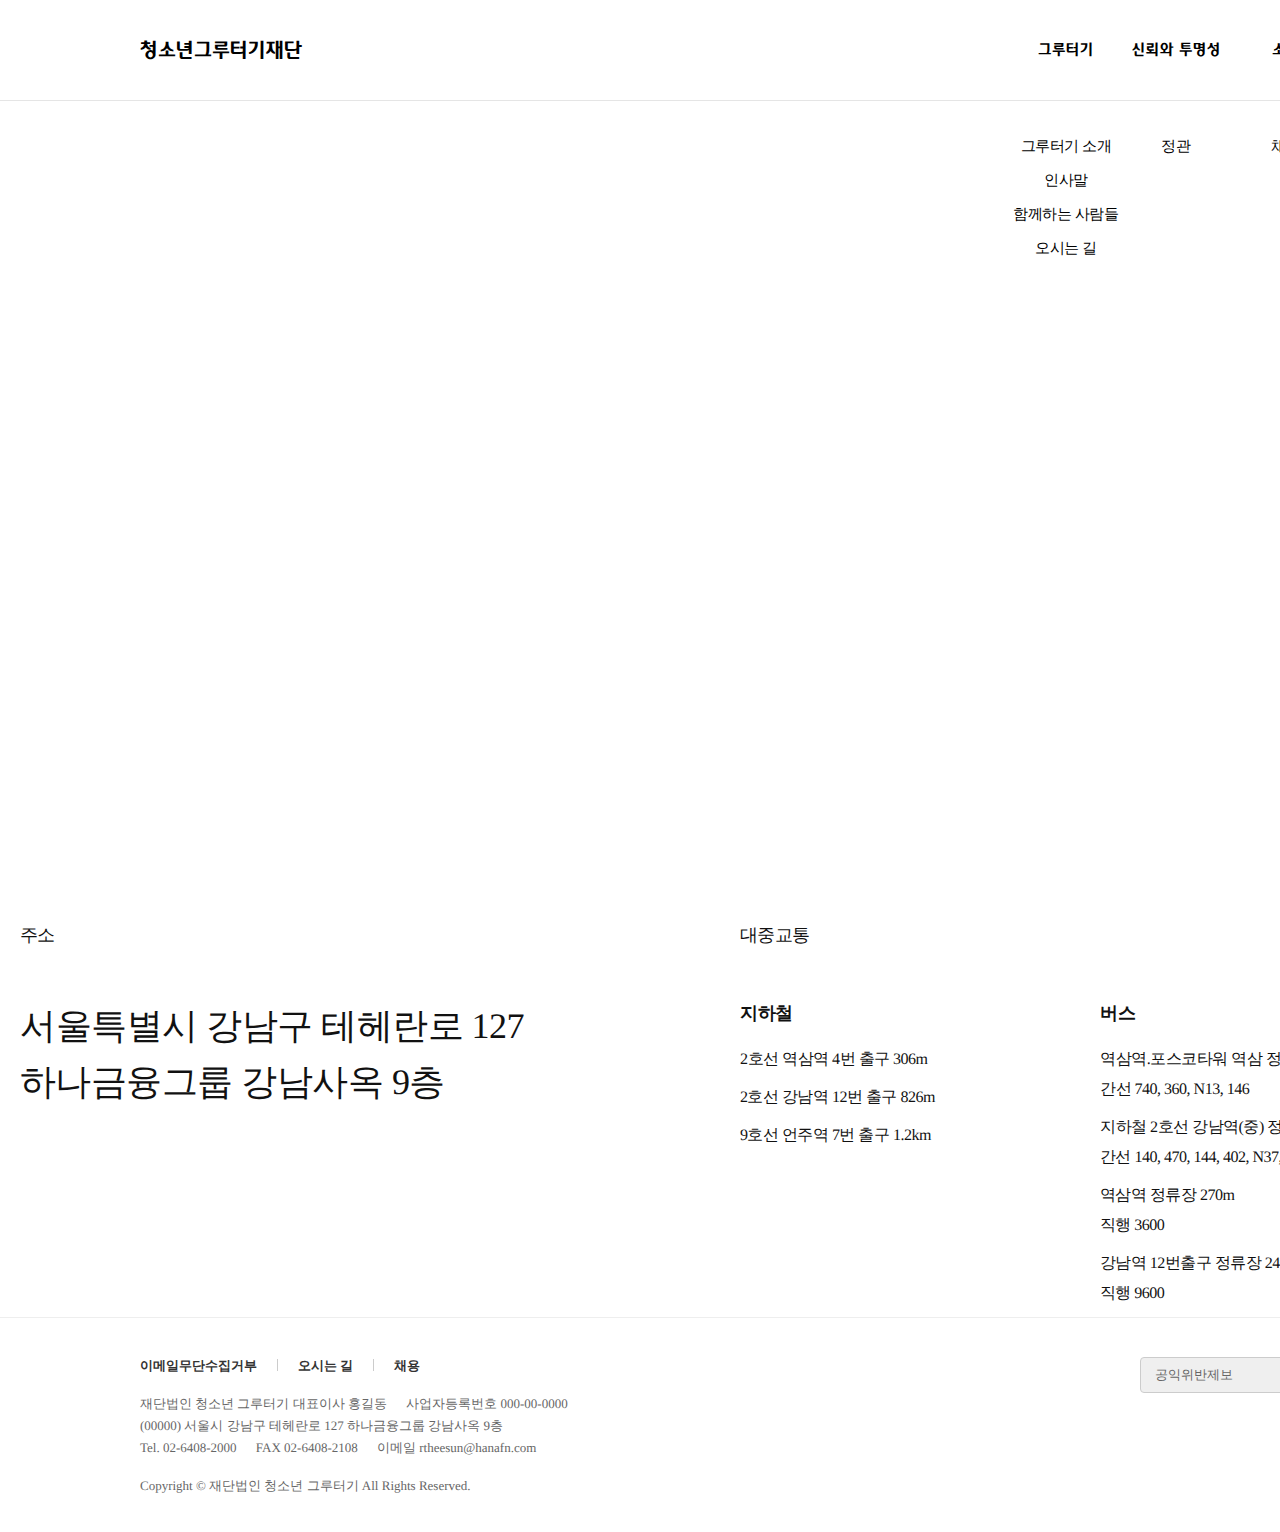
==== commit 1a67cff4: "sdfds" ====
--- a/address.html
+++ b/address.html
@@ -22,7 +22,7 @@
         <!-- Gnb S -->
         <header class="black">
             <div class="headerInner">
-                <h1><a href="main.html">청소년그루터기재단</a></h1>
+                <h1><a href="index.html">청소년그루터기재단</a></h1>
 
                 <nav>
                     <ul>
@@ -162,6 +162,8 @@
         /* 정보창 있는 2차 끝 */
     </script>
 
-    <script src="resources/js/main.js?v=20210503"></script>  
+<script src="resources/lib/jquery-3.6.0.min.js?v=20210503"></script>
+<script src="resources/lib/jquery.fullpage.js?v=20210503"></script>
+<script src="resources/js/main.js?v=20210503"></script>  
 </body>
 </html>--- a/resources/css/content.css
+++ b/resources/css/content.css
@@ -80,6 +80,8 @@
       url('../font/HanaUL.woff2') format('woff2'),
       url('../font/HanaUL.woff') format('woff'); 
 }
+
+p, a, h1, h2, h3, h4, h5, h6, li {transform: skew(-0.1deg);}
 
 html {height: 100%;}
 html, body {font-family: 'Noto Sans KR'; width: 100%; min-width: 1440px; overflow-x: auto !important;}
@@ -119,6 +121,7 @@
 footer .footerT > ul > li:first-child::before {content:none;}
 footer .footerT > ul > li::before {content: ''; display: inline-block; position: relative; top: -1px;   margin: 0 20px 0 0; width: 1px; height: 12px; vertical-align: middle; background: #ccc;}
 footer .footerT > ul > li > a {color: #333; font-size: 13px; font-weight: bold;}
+footer .footerT > ul > li > a:hover {text-decoration: underline;}
 
 footer .familySite {position: absolute; right: 140px; top: 0; width: 160px; height: 36px; padding: 0 10px; border: 1px solid #ccc; border-radius: 4px; color: #666; font-size: 13px;}
 
@@ -188,3 +191,28 @@
 #fullpage .section:nth-child(4) .ment > p {width: 672px; height: 216px; margin: 0 0 80px; font-family: HanaB; font-size: 56px; line-height: 1.29; color: #111111;}
 #fullpage .section:nth-child(4) .ment > a {display: block; width: 160px; height: 56px; line-height: 56px; border-radius: 28px; background-color: #9bc452; color: #fff; text-align: center;}
 #fullpage .section:nth-child(4) .top {position: absolute; bottom: 40px; right: 140px; cursor: pointer;}
+
+/* interaction */
+#fullpage .section:nth-child(1) h2 {opacity: 0; text-transform: uppercase; transform: translate(0, -60px);}
+#fullpage .inter.section:nth-child(1) h2 {opacity: 1; transition: All .8s ease; transform: translate(0, 0); transition-delay: 0.1s;}
+#fullpage .section:nth-child(1)  p {opacity: 0; text-transform: uppercase; transform: translate(0, 60px);}
+#fullpage .inter.section:nth-child(1) p {opacity: 1; transition: All .8s ease; transform: translate(0, 0); transition-delay: 0.1s;}
+
+#fullpage .section:nth-child(2) h2 {opacity: 0; text-transform: uppercase; transform: translate(-60px, 0);}
+#fullpage .inter.section:nth-child(2) h2 {opacity: 1; transition: All .8s ease; transform: translate(0, 0); transition-delay: 0.1s;}
+#fullpage .section:nth-child(2)  p {opacity: 0; text-transform: uppercase; transform: translate(60px, 0);}
+#fullpage .inter.section:nth-child(2) p {opacity: 1; transition: All .8s ease; transform: translate(0, 0); transition-delay: 0.1s;}
+
+#fullpage .section:nth-child(3) .ment li {opacity: 0; text-transform: uppercase; transform: translate(0, -60px);}
+#fullpage .inter.section:nth-child(3) .ment li {opacity: 1; transition: All .8s ease; transform: translate(0, 0); transition-delay: 0.1s;}
+
+#fullpage .section:nth-child(4) .ment p {opacity: 0; text-transform: uppercase; transform: translate(-60px, 0);}
+#fullpage .inter.section:nth-child(4) .ment p {opacity: 1; transition: All .8s ease; transform: translate(0, 0); transition-delay: 0.1s;}
+#fullpage .section:nth-child(4) .ment a {opacity: 0; text-transform: uppercase; transform: translate(60px, 0);}
+#fullpage .inter.section:nth-child(4) .ment a {opacity: 1; transition: All .8s ease; transform: translate(0, 0); transition-delay: 0.1s;}
+
+/* popup - 이메일 수집 거부 */
+.popup {width: 480px; height: 256px; position: fixed; left: 50%; top: 50%; margin: -128px 0 0 -240px; background: #fff; z-index: 9999999;}
+.popup h2 {width: 480px; height: 64px; padding: 18px 30px 19px; background-color: #9bc452; font-size: 18px; font-weight: 500; color: #ffffff; position: relative;}
+.popup h2 img {position: absolute; right: 30px; top: 22px; cursor: pointer;}
+.popup div {width: 420px; height: 120px; font-size: 14px; line-height: 1.71; letter-spacing: -0.5px; color: #666666; margin: 36px 30px;}
--- a/resources/css/style.css
+++ b/resources/css/style.css
@@ -110,12 +110,6 @@
 .career .subPage section .linkWrap li:nth-child(2) {background-color: #4877ef;}
 .career .subPage section .linkWrap li:nth-child(3) {background-color: #0867c2;}
 
-/* popup - 이메일 수집 거부 */
-.popup {width: 480px; height: 256px; position: fixed; left: 50%; top: 50%; margin: -128px 0 0 -240px; background: #fff; z-index: 9999999;}
-.popup h2 {width: 480px; height: 64px; padding: 18px 30px 19px; background-color: #9bc452; font-size: 18px; font-weight: 500; color: #ffffff; position: relative;}
-.popup h2 img {position: absolute; right: 30px; top: 22px; cursor: pointer;}
-.popup div {width: 420px; height: 120px; font-size: 14px; line-height: 1.71; letter-spacing: -0.5px; color: #666666; margin: 36px 30px;}
-
 /* footer line */
 footer:after {display: block; content: ''; position: absolute; top: 0; left: 0; width: 100%; height: 1px; background-color: #eeeeee;}
 
